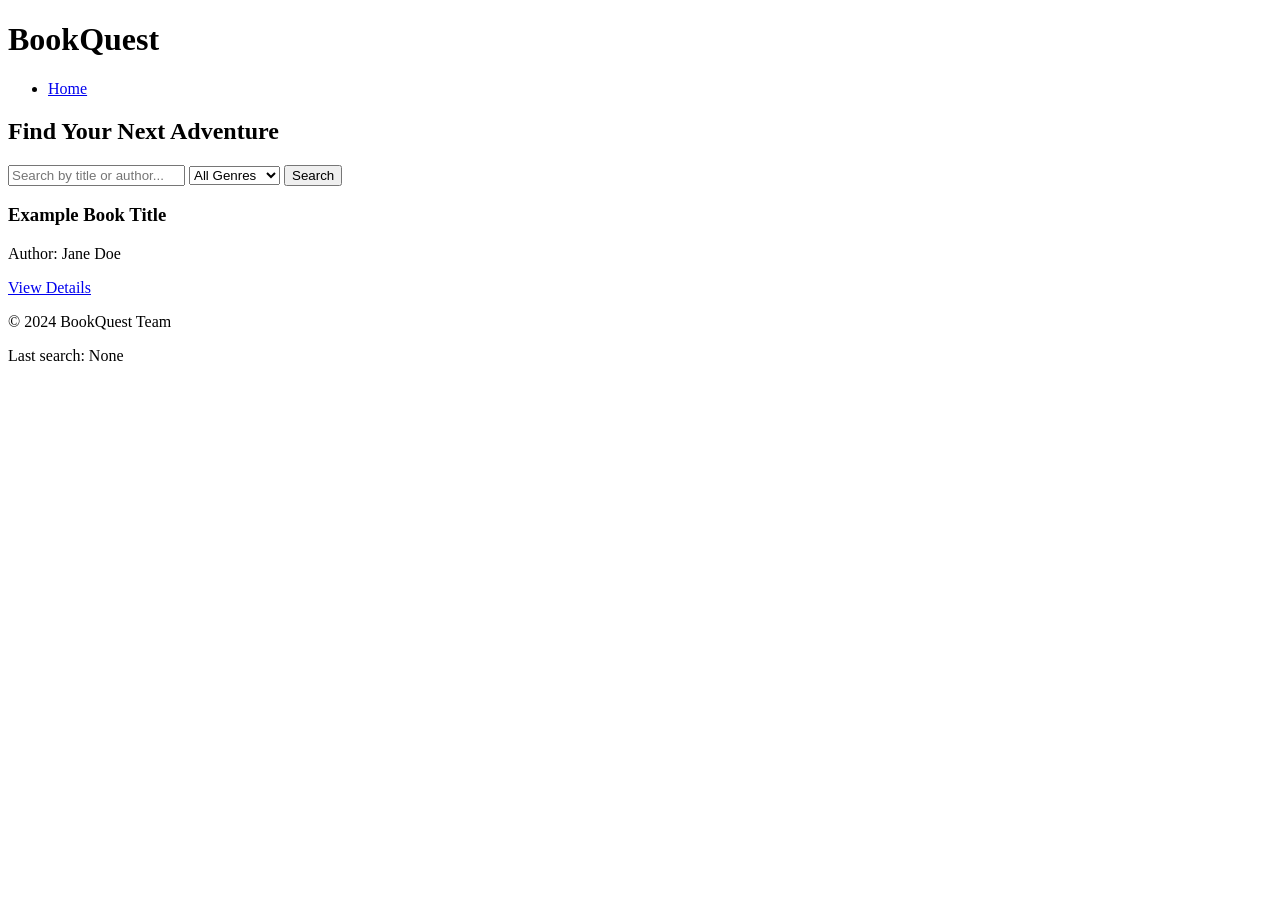
==== index.html @ 3542bda4 "Initial commit: Added HTML structure for Home and Details pages Note: If you have any questions send" ====
<!DOCTYPE html>
<html lang="en">
<head>
    <meta charset="UTF-8">
    <meta name="viewport" content="width=device-width, initial-scale=1.0">
    <title>BookQuest | Search</title>
    <link rel="stylesheet" href="css/base.css">
</head>
<body>
    <header>
        <h1>BookQuest</h1>
        <nav>
            <ul>
                <li><a href="index.html">Home</a></li>
            </ul>
        </nav>
    </header>

    <main>
        <section id="search-section">
            <h2>Find Your Next Adventure</h2>
            <form id="book-search-form">
                <input type="text" id="search-term" placeholder="Search by title or author..." required>
                
                <select id="genre-filter">
                    <option value="all">All Genres</option>
                    <option value="fantasy">Fantasy</option>
                    <option value="sci-fi">Sci-Fi</option>
                    <option value="mystery">Mystery</option>
                    <option value="non-fiction">Non-Fiction</option>
                </select>
                
                <button type="submit">Search</button>
            </form>
        </section>

        <section id="results-area">
            <div id="book-grid" class="grid-display">
                <div class="book-card">
                    <h3>Example Book Title</h3>
                    <p>Author: Jane Doe</p>
                    <a href="details.html?id=1">View Details</a>
                </div>
            </div>
        </section>
    </main>

    <footer>
        <p>&copy; 2024 BookQuest Team</p>
        <p id="last-search">Last search: <span>None</span></p>
    </footer>

    <script type="module" src="js/main.js"></script>
</body>
</html>
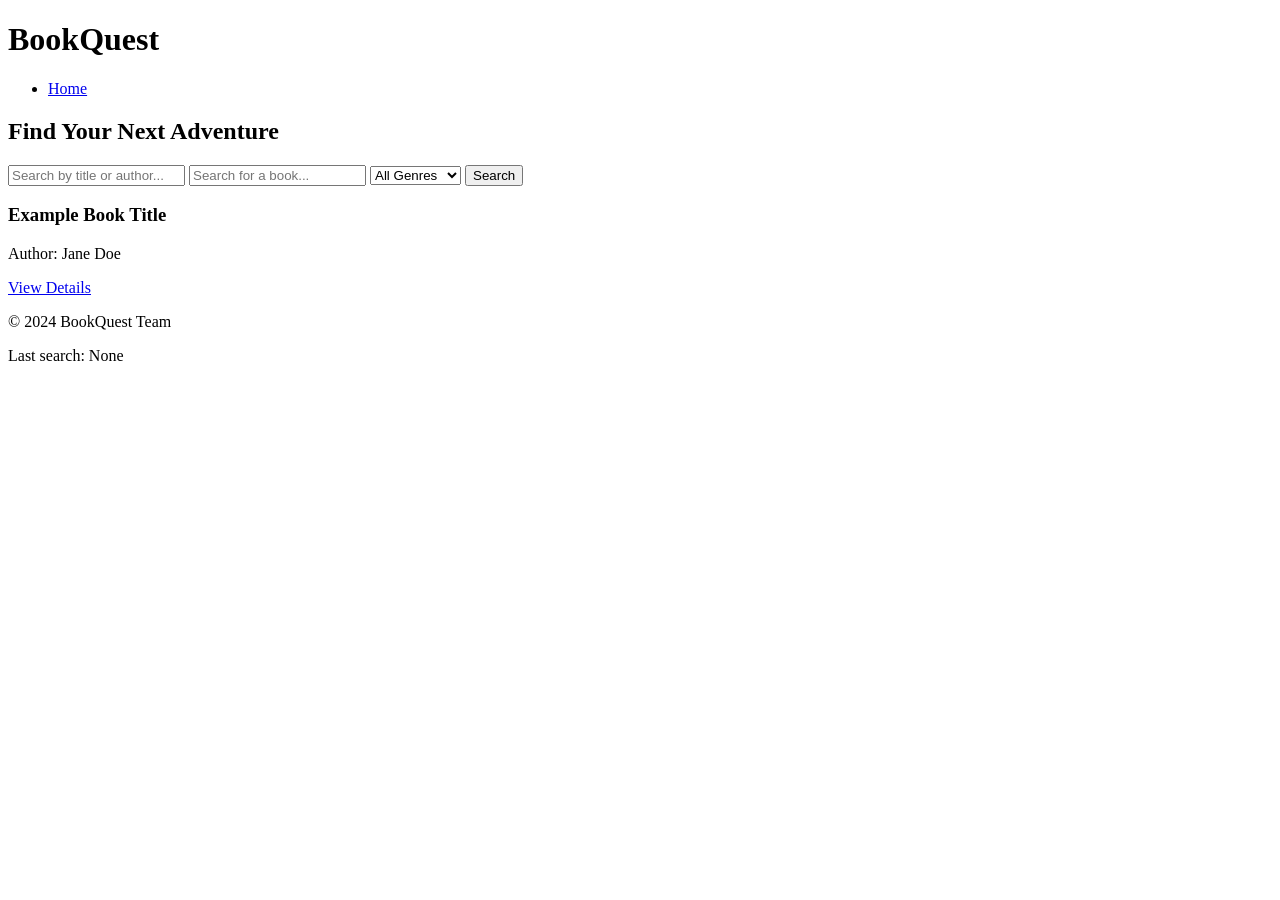
==== commit 4f7f5e80: "Add additional input for book search for URLparamaters" ====
--- a/index.html
+++ b/index.html
@@ -21,6 +21,7 @@
             <h2>Find Your Next Adventure</h2>
             <form id="book-search-form">
                 <input type="text" id="search-term" placeholder="Search by title or author..." required>
+                <input type="text" name="q" placeholder="Search for a book..." required>
                 
                 <select id="genre-filter">
                     <option value="all">All Genres</option>
@@ -52,4 +53,4 @@
 
     <script type="module" src="js/main.js"></script>
 </body>
-</html>+</html>
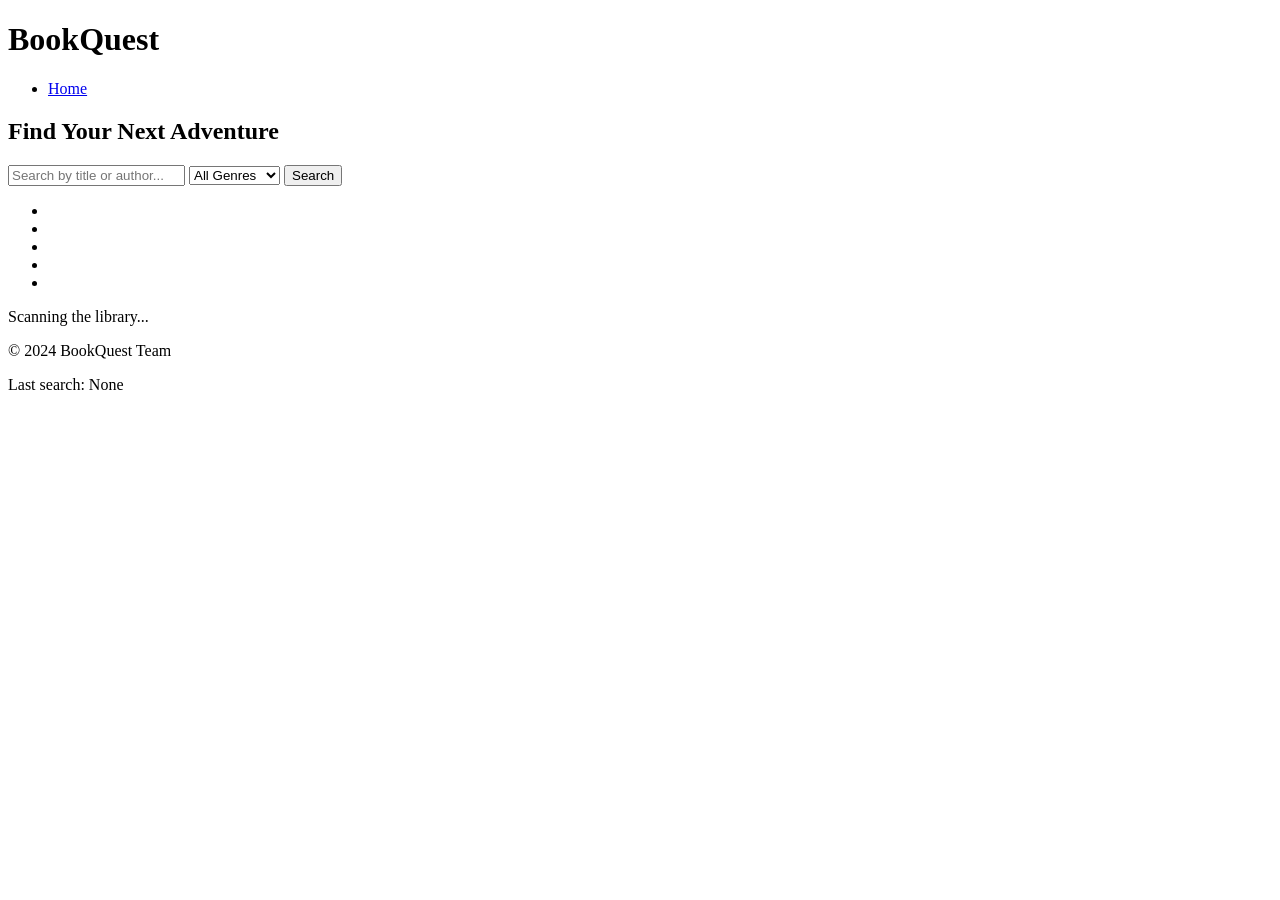
==== commit 3cc17946: "Implement loader for book search results Added a loader container for search results." ====
--- a/index.html
+++ b/index.html
@@ -20,9 +20,10 @@
         <section id="search-section">
             <h2>Find Your Next Adventure</h2>
             <form id="book-search-form">
+                <label for="search-term" class="hidden-visually" style="display:none;">Search Books</label>
                 <input type="text" id="search-term" placeholder="Search by title or author..." required>
-                <input type="text" name="q" placeholder="Search for a book..." required>
                 
+                <label for="genre-filter" class="hidden-visually" style="display:none;">Filter by Genre</label>
                 <select id="genre-filter">
                     <option value="all">All Genres</option>
                     <option value="fantasy">Fantasy</option>
@@ -35,14 +36,23 @@
             </form>
         </section>
 
+        <div id="loader-container" class="hidden">
+            <div class="book">
+                <div class="inner">
+                    <div class="left"></div>
+                    <div class="middle"></div>
+                    <div class="right"></div>
+                </div>
+                <ul>
+                    <li></li><li></li><li></li><li></li><li></li>
+                </ul>
+            </div>
+            <p>Scanning the library...</p>
+        </div>
+
         <section id="results-area">
             <div id="book-grid" class="grid-display">
-                <div class="book-card">
-                    <h3>Example Book Title</h3>
-                    <p>Author: Jane Doe</p>
-                    <a href="details.html?id=1">View Details</a>
                 </div>
-            </div>
         </section>
     </main>
 
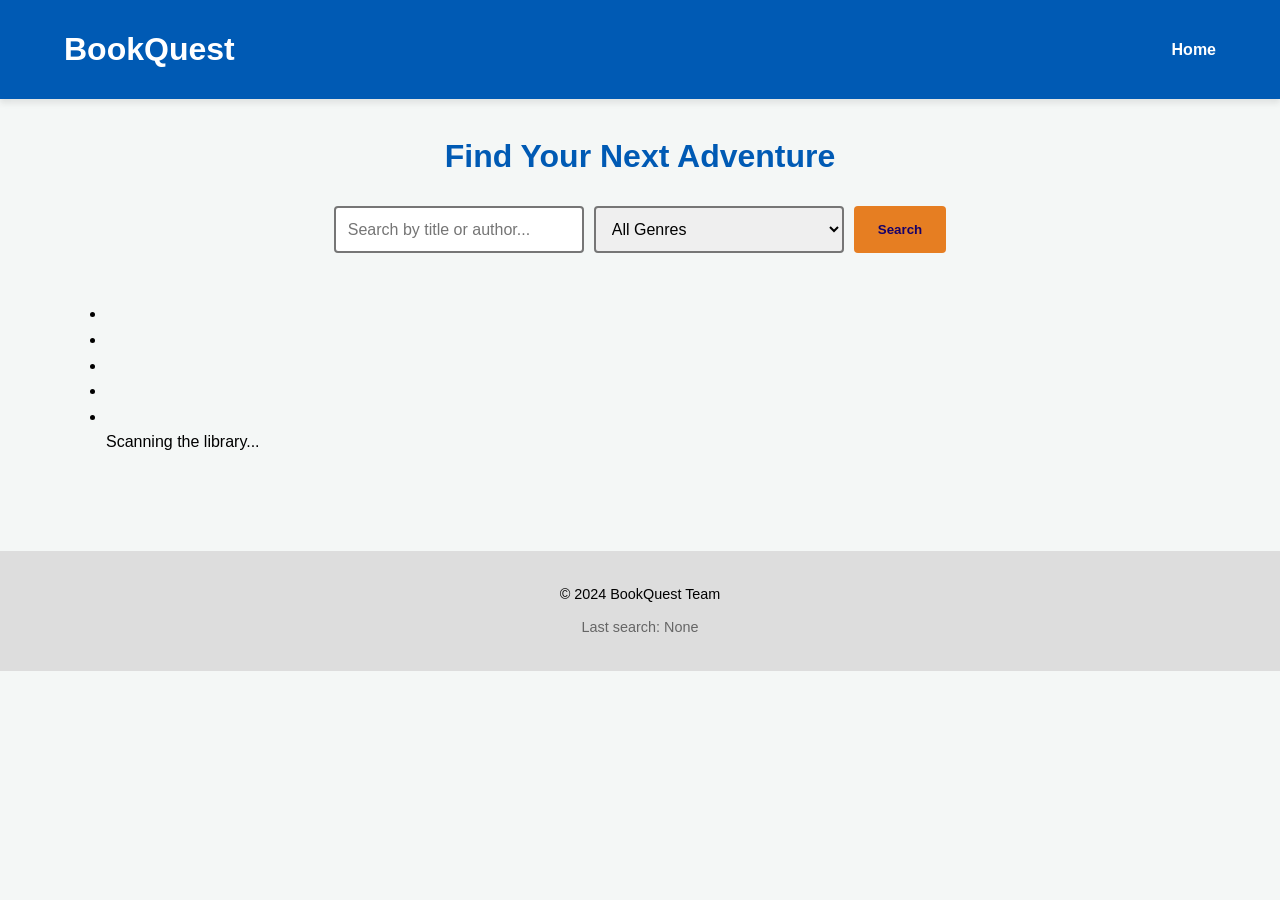
==== commit 27c2dd33: "Update stylesheet and script paths in index.html" ====
--- a/index.html
+++ b/index.html
@@ -4,7 +4,7 @@
     <meta charset="UTF-8">
     <meta name="viewport" content="width=device-width, initial-scale=1.0">
     <title>BookQuest | Search</title>
-    <link rel="stylesheet" href="css/base.css">
+    <link rel="stylesheet" href="./base.css">
 </head>
 <body>
     <header>
@@ -61,6 +61,6 @@
         <p id="last-search">Last search: <span>None</span></p>
     </footer>
 
-    <script type="module" src="js/main.js"></script>
+    <script type="module" src="./main.js"></script>
 </body>
 </html>
--- a/base.css
+++ b/base.css
@@ -0,0 +1,276 @@
+/* base.css */
+
+/* --- 1. Global Styles & Variables --- */
+:root {
+    --primary-color: #005ab4;
+    --accent-color: #e67e22;
+    --background-light: #f4f7f6;
+    --white: #ffffff;
+    --text-dark: #000000;
+    --shadow: 0 4px 6px rgba(42, 42, 42, 0.1);
+}
+
+* {
+    box-sizing: border-box;
+    margin: 0;
+    padding: 0;
+}
+
+body {
+    font-family: 'Segoe UI', Tahoma, Geneva, Verdana, sans-serif;
+    line-height: 1.6;
+    background-color: var(--background-light);
+    color: var(--text-dark);
+    display: flex;
+    flex-direction: column;
+    min-height: 100vh;
+}
+
+main {
+    max-width: 1100px;
+    width: 100%;
+    margin: auto; /* This centers 'main' both vertically and horizontally within the flex body */
+    padding: 2rem 1rem;
+}
+
+/* --- 2. Layout & Typography --- */
+:focus {
+    outline: 3px solid var(--primary-color);
+    outline-offset: 2px;
+}
+button {
+    padding: 12px 24px;
+    background-color: var(--accent-color);
+    color: var(--white);
+    border: none;
+    border-radius: 4px;
+    cursor: pointer;
+    font-weight: bold;
+    transition: background 0.3s ease;
+}
+button:hover, button:focus {
+    background-color: #bf691d;
+}
+.book-card a {
+    text-decoration: underline;
+    color: #c45a00;
+    font-weight: bold;
+    text-transform: uppercase;
+    font-size: 0.8rem;
+}
+
+header {
+    background: var(--primary-color);
+    color: var(--white);
+    padding: 1.5rem 5%;
+    display: flex;
+    justify-content: space-between;
+    align-items: center;
+    box-shadow: var(--shadow);
+}
+
+nav ul {
+    list-style: none;
+    display: flex;
+}
+
+nav a {
+    color: var(--white);
+    text-decoration: none;
+    font-weight: bold;
+}
+
+nav a:hover {
+    color: var(--accent-color);
+}
+
+main {
+    max-width: 1100px;
+    margin: 2rem auto;
+    padding: 0 1rem;
+}
+
+/* --- 3. Search Section --- */
+#search-section {
+    text-align: center;
+    margin-bottom: 3rem;
+}
+
+#search-section h2 {
+    margin-bottom: 1.5rem;
+    font-size: 2rem;
+    color: var(--primary-color);
+}
+
+#book-search-form {
+    display: flex;
+    gap: 10px;
+    justify-content: center;
+    flex-wrap: wrap;
+}
+
+input[type="text"], select {
+    padding: 12px;
+    border: 2px solid #767676;
+    border-radius: 4px;
+    font-size: 1rem;
+    min-width: 250px;
+}
+
+button {
+    padding: 12px 24px;
+    background-color: var(--accent-color);
+    color: rgb(23, 0, 105);
+    border: none;
+    border-radius: 4px;
+    cursor: pointer;
+    font-weight: bold;
+    transition: background 0.3s ease;
+}
+
+button:hover {
+    background-color: #d35400;
+}
+
+/* --- 4. Results Grid --- */
+#book-grid {
+    display: grid;
+    /* This creates a responsive grid that fits as many columns as possible */
+    grid-template-columns: repeat(auto-fill, minmax(250px, 1fr));
+    gap: 20px;
+}
+
+.book-card {
+    background: var(--white);
+    padding: 20px;
+    border-radius: 8px;
+    box-shadow: var(--shadow);
+    display: flex;
+    flex-direction: column;
+    justify-content: space-between;
+    transition: transform 0.2s;
+}
+
+.book-card:hover {
+    transform: translateY(-5px);
+}
+
+.book-card h3 {
+    margin-bottom: 10px;
+    color: var(--primary-color);
+}
+
+.book-card p {
+    font-style: italic;
+    margin-bottom: 15px;
+    font-size: 0.9rem;
+}
+
+.book-card a {
+    text-decoration: none;
+    color: var(--accent-color);
+    font-weight: bold;
+    text-transform: uppercase;
+    font-size: 0.8rem;
+}
+
+/* --- 5. Footer --- */
+footer {
+    text-align: center;
+    padding: 2rem;
+    margin-top: 4rem;
+    background: #ddd;
+    font-size: 0.9rem;
+}
+
+#last-search {
+    margin-top: 10px;
+    color: #666;
+/* --- 6. Loading Animation --- */
+#loader-container {
+    display: flex;
+    flex-direction: column;
+    align-items: center;
+    margin-top: 2rem;
+}
+
+.hidden {
+    display: none !important;
+}
+
+.book {
+    --color: var(--primary-color);
+    --duration: 6.8s;
+    width: 32px;
+    height: 12px;
+    position: relative;
+    margin: 32px 0 0 0;
+    zoom: 1.5; /* Makes the book a bit bigger */
+}
+
+.book .inner {
+    width: 32px;
+    height: 12px;
+    position: relative;
+    transform-origin: 2px 2px;
+    transform: rotateZ(-90deg);
+    animation: book var(--duration) ease infinite;
+}
+
+.book .inner .left,
+.book .inner .right {
+    width: 60px;
+    height: 4px;
+    top: 0;
+    border-radius: 2px;
+    background: var(--color);
+    position: absolute;
+}
+
+.book .inner .left { right: 28px; transform-origin: 58px 2px; transform: rotateZ(90deg); }
+.book .inner .right { left: 28px; transform-origin: 2px 2px; transform: rotateZ(-90deg); }
+
+.book .inner .middle {
+    width: 32px;
+    height: 12px;
+    border: 4px solid var(--color);
+    border-top: 0;
+    border-radius: 0 0 9px 9px;
+    transform: translateY(2px);
+}
+
+.book ul {
+    margin: 0;
+    padding: 0;
+    list-style: none;
+    position: absolute;
+    left: 50%;
+    top: 0;
+}
+
+.book ul li {
+    height: 4px;
+    width: 48px;
+    background: var(--color);
+    position: absolute;
+    top: -10px;
+    left: -24px;
+    transform-origin: 100% 2px;
+}
+
+/* Page flip animation logic */
+.book ul li:nth-child(n) { animation: page-flip var(--duration) ease infinite; }
+
+@keyframes page-flip {
+    0% { transform: rotateZ(0deg) translateX(-18px); }
+    6% { transform: rotateZ(30deg) translateX(-18px); }
+    13% { transform: rotateZ(0deg) translateX(-18px); }
+    /* Each page flips in sequence */
+    54%, 100% { transform: rotateZ(180deg) translateX(-18px); }
+}
+
+@keyframes book {
+    0%, 100% { transform: rotateZ(-90deg); }
+    45%, 55% { transform: rotateZ(-90deg) translateY(-2px); }
+}
+}
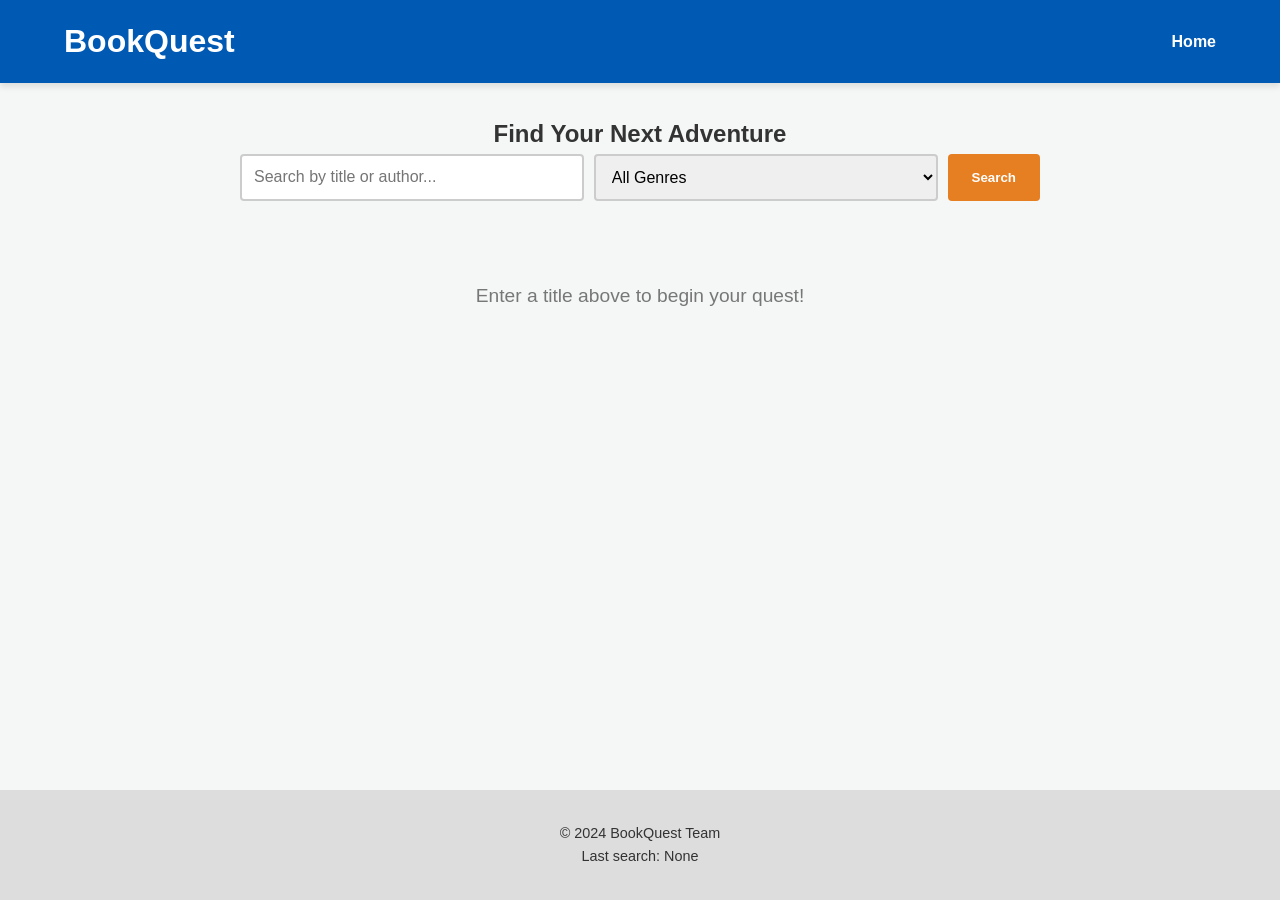
==== commit 13ab90ec: "Final push" ====
--- a/index.html
+++ b/index.html
@@ -20,11 +20,9 @@
         <section id="search-section">
             <h2>Find Your Next Adventure</h2>
             <form id="book-search-form">
-                <label for="search-term" class="hidden-visually" style="display:none;">Search Books</label>
-                <input type="text" id="search-term" placeholder="Search by title or author..." required>
+                <input type="text" id="search-term" placeholder="Search by title or author..." aria-label="Book search query" required>
                 
-                <label for="genre-filter" class="hidden-visually" style="display:none;">Filter by Genre</label>
-                <select id="genre-filter">
+                <select id="genre-filter" aria-label="Filter by genre">
                     <option value="all">All Genres</option>
                     <option value="fantasy">Fantasy</option>
                     <option value="sci-fi">Sci-Fi</option>
@@ -43,16 +41,15 @@
                     <div class="middle"></div>
                     <div class="right"></div>
                 </div>
-                <ul>
-                    <li></li><li></li><li></li><li></li><li></li>
-                </ul>
+                <ul><li></li><li></li><li></li><li></li><li></li></ul>
             </div>
             <p>Scanning the library...</p>
         </div>
 
         <section id="results-area">
-            <div id="book-grid" class="grid-display">
-                </div>
+            <div id="book-grid">
+                <p class="placeholder-text">Enter a title above to begin your quest!</p>
+            </div>
         </section>
     </main>
 
@@ -61,6 +58,6 @@
         <p id="last-search">Last search: <span>None</span></p>
     </footer>
 
-    <script type="module" src="./main.js"></script>
+    <script type="module" src="./script.js"></script>
 </body>
-</html>
+</html>
--- a/base.css
+++ b/base.css
@@ -6,14 +6,18 @@
     --accent-color: #e67e22;
     --background-light: #f4f7f6;
     --white: #ffffff;
-    --text-dark: #000000;
-    --shadow: 0 4px 6px rgba(42, 42, 42, 0.1);
+    --text-dark: #333333;
+    --shadow: 0 4px 6px rgba(0, 0, 0, 0.1);
 }
 
 * {
     box-sizing: border-box;
     margin: 0;
     padding: 0;
+}
+
+html {
+    font-size: 16px;
 }
 
 body {
@@ -26,18 +30,59 @@
     min-height: 100vh;
 }
 
+/* Accessibility: Better focus states */
+button:focus, input:focus, select:focus, a:focus {
+    outline: 3px solid var(--accent-color);
+    outline-offset: 2px;
+}
+
+/* --- 2. Layout & Typography --- */
+header {
+    background: var(--primary-color);
+    color: var(--white);
+    padding: 1rem 5%;
+    display: flex;
+    justify-content: space-between;
+    align-items: center;
+    box-shadow: var(--shadow);
+    flex-wrap: wrap; 
+    gap: 1rem;
+}
+
+nav ul {
+    list-style: none;
+    display: flex;
+    gap: 1.5rem;
+}
+
+nav a {
+    color: var(--white);
+    text-decoration: none;
+    font-weight: bold;
+    transition: color 0.3s;
+}
+
+nav a:hover {
+    color: var(--accent-color);
+}
+
 main {
     max-width: 1100px;
     width: 100%;
-    margin: auto; /* This centers 'main' both vertically and horizontally within the flex body */
-    padding: 2rem 1rem;
-}
-
-/* --- 2. Layout & Typography --- */
-:focus {
-    outline: 3px solid var(--primary-color);
-    outline-offset: 2px;
-}
+    margin: 2rem auto;
+    padding: 0 1rem;
+    flex: 1; 
+}
+
+footer {
+    text-align: center;
+    padding: 2rem;
+    background: #ddd;
+    font-size: 0.9rem;
+    margin-top: auto;
+}
+
+/* --- 3. UI Elements --- */
 button {
     padding: 12px 24px;
     background-color: var(--accent-color);
@@ -46,231 +91,166 @@
     border-radius: 4px;
     cursor: pointer;
     font-weight: bold;
-    transition: background 0.3s ease;
-}
-button:hover, button:focus {
-    background-color: #bf691d;
-}
-.book-card a {
-    text-decoration: underline;
-    color: #c45a00;
-    font-weight: bold;
-    text-transform: uppercase;
-    font-size: 0.8rem;
-}
-
-header {
-    background: var(--primary-color);
-    color: var(--white);
-    padding: 1.5rem 5%;
-    display: flex;
-    justify-content: space-between;
-    align-items: center;
-    box-shadow: var(--shadow);
-}
-
-nav ul {
-    list-style: none;
-    display: flex;
-}
-
-nav a {
-    color: var(--white);
-    text-decoration: none;
-    font-weight: bold;
-}
-
-nav a:hover {
-    color: var(--accent-color);
-}
-
-main {
-    max-width: 1100px;
-    margin: 2rem auto;
-    padding: 0 1rem;
-}
-
-/* --- 3. Search Section --- */
+    transition: background 0.3s ease, transform 0.1s;
+}
+
+button:hover { background-color: #d35400; }
+button:active { transform: scale(0.98); }
+
+input[type="text"], select {
+    padding: 12px;
+    border: 2px solid #ccc;
+    border-radius: 4px;
+    font-size: 1rem;
+    flex: 1;
+    min-width: 200px;
+}
+
+/* --- 4. Search Section & Grid --- */
 #search-section {
     text-align: center;
     margin-bottom: 3rem;
 }
 
-#search-section h2 {
-    margin-bottom: 1.5rem;
-    font-size: 2rem;
-    color: var(--primary-color);
-}
-
 #book-search-form {
     display: flex;
     gap: 10px;
     justify-content: center;
-    flex-wrap: wrap;
-}
-
-input[type="text"], select {
-    padding: 12px;
-    border: 2px solid #767676;
-    border-radius: 4px;
-    font-size: 1rem;
-    min-width: 250px;
-}
-
-button {
-    padding: 12px 24px;
-    background-color: var(--accent-color);
-    color: rgb(23, 0, 105);
-    border: none;
-    border-radius: 4px;
-    cursor: pointer;
-    font-weight: bold;
-    transition: background 0.3s ease;
-}
-
-button:hover {
-    background-color: #d35400;
-}
-
-/* --- 4. Results Grid --- */
+    max-width: 800px;
+    margin: 0 auto;
+}
+
 #book-grid {
     display: grid;
-    /* This creates a responsive grid that fits as many columns as possible */
-    grid-template-columns: repeat(auto-fill, minmax(250px, 1fr));
-    gap: 20px;
+    grid-template-columns: repeat(auto-fill, minmax(280px, 1fr));
+    gap: 25px;
+}
+
+.placeholder-text {
+    grid-column: 1 / -1;
+    text-align: center;
+    font-size: 1.2rem;
+    color: #777;
+    margin-top: 2rem;
 }
 
 .book-card {
     background: var(--white);
-    padding: 20px;
+    padding: 1.5rem;
     border-radius: 8px;
     box-shadow: var(--shadow);
     display: flex;
     flex-direction: column;
-    justify-content: space-between;
-    transition: transform 0.2s;
-}
-
-.book-card:hover {
-    transform: translateY(-5px);
-}
-
-.book-card h3 {
-    margin-bottom: 10px;
-    color: var(--primary-color);
-}
-
-.book-card p {
-    font-style: italic;
-    margin-bottom: 15px;
-    font-size: 0.9rem;
-}
+    gap: 0.5rem;
+    transition: transform 0.2s ease;
+}
+
+.book-card:hover { transform: translateY(-5px); }
+.book-card h3 { color: var(--primary-color); font-size: 1.25rem; }
 
 .book-card a {
+    margin-top: auto;
     text-decoration: none;
     color: var(--accent-color);
     font-weight: bold;
     text-transform: uppercase;
-    font-size: 0.8rem;
-}
-
-/* --- 5. Footer --- */
-footer {
-    text-align: center;
-    padding: 2rem;
-    margin-top: 4rem;
-    background: #ddd;
-    font-size: 0.9rem;
-}
-
-#last-search {
-    margin-top: 10px;
-    color: #666;
-/* --- 6. Loading Animation --- */
+    font-size: 0.85rem;
+}
+
+/* --- 5. Details Page --- */
+.detail-view { max-width: 800px; margin: 0 auto; }
+.detail-view h2 { font-size: 2rem; margin-bottom: 1rem; }
+.description-box {
+    margin-top: 1.5rem;
+    padding-top: 1.5rem;
+    border-top: 1px solid #eee;
+    font-size: 1.1rem;
+}
+
+/* --- 6. Scalability --- */
+@media (max-width: 650px) {
+    header { flex-direction: column; text-align: center; }
+    #book-search-form { flex-direction: column; }
+    input[type="text"], select, button { width: 100%; min-width: 0; }
+}
+
+/* --- 7. Animations --- */
+.hidden { display: none !important; }
+
 #loader-container {
     display: flex;
     flex-direction: column;
     align-items: center;
-    margin-top: 2rem;
-}
-
-.hidden {
-    display: none !important;
-}
-
+    margin: 2rem 0;
+}
+
+.loader-small {
+    border: 4px solid #f3f3f3;
+    border-top: 4px solid var(--primary-color);
+    border-radius: 50%;
+    width: 40px;
+    height: 40px;
+    animation: spin 1s linear infinite;
+    margin: 20px auto;
+}
+
+@keyframes spin {
+    0% { transform: rotate(0deg); }
+    100% { transform: rotate(360deg); }
+}
+
+/* Book Animation */
 .book {
     --color: var(--primary-color);
     --duration: 6.8s;
     width: 32px;
     height: 12px;
     position: relative;
-    margin: 32px 0 0 0;
-    zoom: 1.5; /* Makes the book a bit bigger */
+    margin: 32px 0;
+    transform: scale(1.5);
 }
 
 .book .inner {
-    width: 32px;
-    height: 12px;
+    width: 32px; height: 12px;
     position: relative;
     transform-origin: 2px 2px;
     transform: rotateZ(-90deg);
     animation: book var(--duration) ease infinite;
 }
 
-.book .inner .left,
-.book .inner .right {
-    width: 60px;
-    height: 4px;
-    top: 0;
-    border-radius: 2px;
-    background: var(--color);
-    position: absolute;
+.book .inner .left, .book .inner .right {
+    width: 60px; height: 4px;
+    top: 0; border-radius: 2px;
+    background: var(--color); position: absolute;
 }
 
 .book .inner .left { right: 28px; transform-origin: 58px 2px; transform: rotateZ(90deg); }
 .book .inner .right { left: 28px; transform-origin: 2px 2px; transform: rotateZ(-90deg); }
 
 .book .inner .middle {
-    width: 32px;
-    height: 12px;
+    width: 32px; height: 12px;
     border: 4px solid var(--color);
-    border-top: 0;
-    border-radius: 0 0 9px 9px;
+    border-top: 0; border-radius: 0 0 9px 9px;
     transform: translateY(2px);
 }
 
-.book ul {
-    margin: 0;
-    padding: 0;
-    list-style: none;
-    position: absolute;
-    left: 50%;
-    top: 0;
-}
-
+.book ul { list-style: none; position: absolute; left: 50%; top: 0; }
 .book ul li {
-    height: 4px;
-    width: 48px;
-    background: var(--color);
-    position: absolute;
-    top: -10px;
-    left: -24px;
+    height: 4px; width: 48px;
+    background: var(--color); position: absolute;
+    top: -10px; left: -24px;
     transform-origin: 100% 2px;
-}
-
-/* Page flip animation logic */
-.book ul li:nth-child(n) { animation: page-flip var(--duration) ease infinite; }
+    animation: page-flip var(--duration) ease infinite;
+}
 
 @keyframes page-flip {
     0% { transform: rotateZ(0deg) translateX(-18px); }
     6% { transform: rotateZ(30deg) translateX(-18px); }
     13% { transform: rotateZ(0deg) translateX(-18px); }
-    /* Each page flips in sequence */
     54%, 100% { transform: rotateZ(180deg) translateX(-18px); }
 }
 
 @keyframes book {
     0%, 100% { transform: rotateZ(-90deg); }
     45%, 55% { transform: rotateZ(-90deg) translateY(-2px); }
-}
-}
+}
